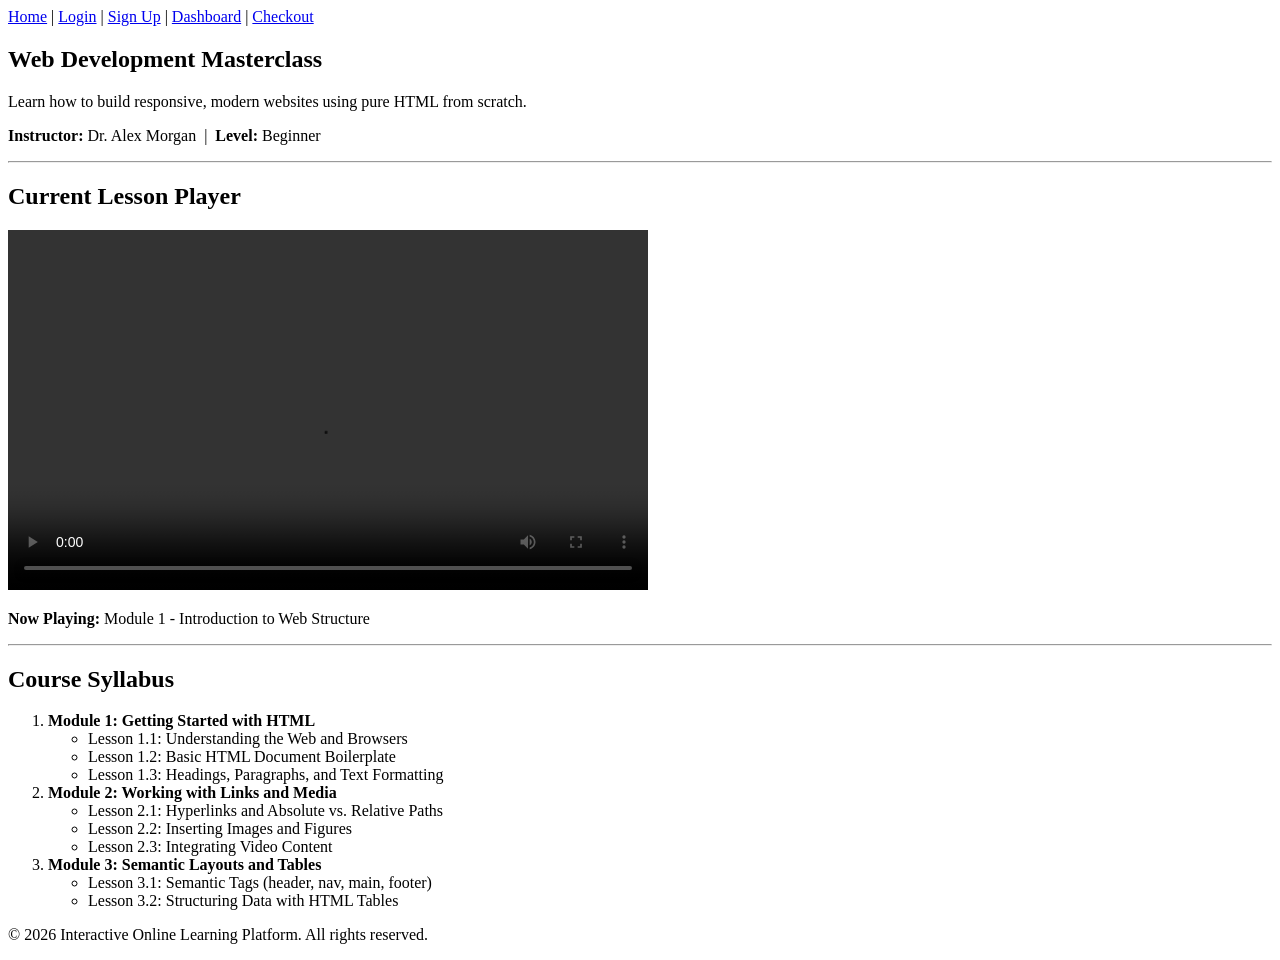
==== course-detail.html @ 4eab190b "Add course-detail.html file for course details and lessons Includes course header, HTML5 video playe" ====
<!DOCTYPE html>
<html lang="en">
<head>
    <meta charset="UTF-8">
    <meta name="viewport" content="width=device-width, initial-scale=1.0">
    <title>Course Details & Lessons - Online Learning Platform</title>
</head>
<body>

    <!-- Header / Navigation linking to other team members' pages -->
    <header>
        <nav>
            <a href="index.html">Home</a> | 
            <a href="login.html">Login</a> | 
            <a href="signup.html">Sign Up</a> | 
            <a href="dashboard.html">Dashboard</a> | 
            <a href="checkout.html">Checkout</a>
        </nav>
    </header>

    <main>
        <!-- Course Information Section -->
        <section>
            <h1>Web Development Masterclass</h1>
            <p>Learn how to build responsive, modern websites using pure HTML from scratch.</p>
            <p><strong>Instructor:</strong> Dr. Alex Morgan &nbsp;|&nbsp; <strong>Level:</strong> Beginner</p>
        </section>

        <hr>

        <!-- HTML5 Video Player Placeholder Requirement -->
        <section>
            <h2>Current Lesson Player</h2>
            <video width="640" height="360" controls>
                <source src="sample-lesson.mp4" type="video/mp4">
                Your browser does not support the video tag.
            </video>
            <p><strong>Now Playing:</strong> Module 1 - Introduction to Web Structure</p>
        </section>

        <hr>

        <!-- Syllabus Section Requirement: Nested Ordered (<ol>) and Unordered (<ul>) Lists -->
        <section>
            <h2>Course Syllabus</h2>
            <ol>
                <li>
                    <strong>Module 1: Getting Started with HTML</strong>
                    <ul>
                        <li>Lesson 1.1: Understanding the Web and Browsers</li>
                        <li>Lesson 1.2: Basic HTML Document Boilerplate</li>
                        <li>Lesson 1.3: Headings, Paragraphs, and Text Formatting</li>
                    </ul>
                </li>
                <li>
                    <strong>Module 2: Working with Links and Media</strong>
                    <ul>
                        <li>Lesson 2.1: Hyperlinks and Absolute vs. Relative Paths</li>
                        <li>Lesson 2.2: Inserting Images and Figures</li>
                        <li>Lesson 2.3: Integrating Video Content</li>
                    </ul>
                </li>
                <li>
                    <strong>Module 3: Semantic Layouts and Tables</strong>
                    <ul>
                        <li>Lesson 3.1: Semantic Tags (header, nav, main, footer)</li>
                        <li>Lesson 3.2: Structuring Data with HTML Tables</li>
                    </ul>
                </li>
            </ol>
        </section>
    </main>

    <!-- Footer -->
    <footer>
        <p>&copy; 2026 Interactive Online Learning Platform. All rights reserved.</p>
    </footer>

</body>
</html>
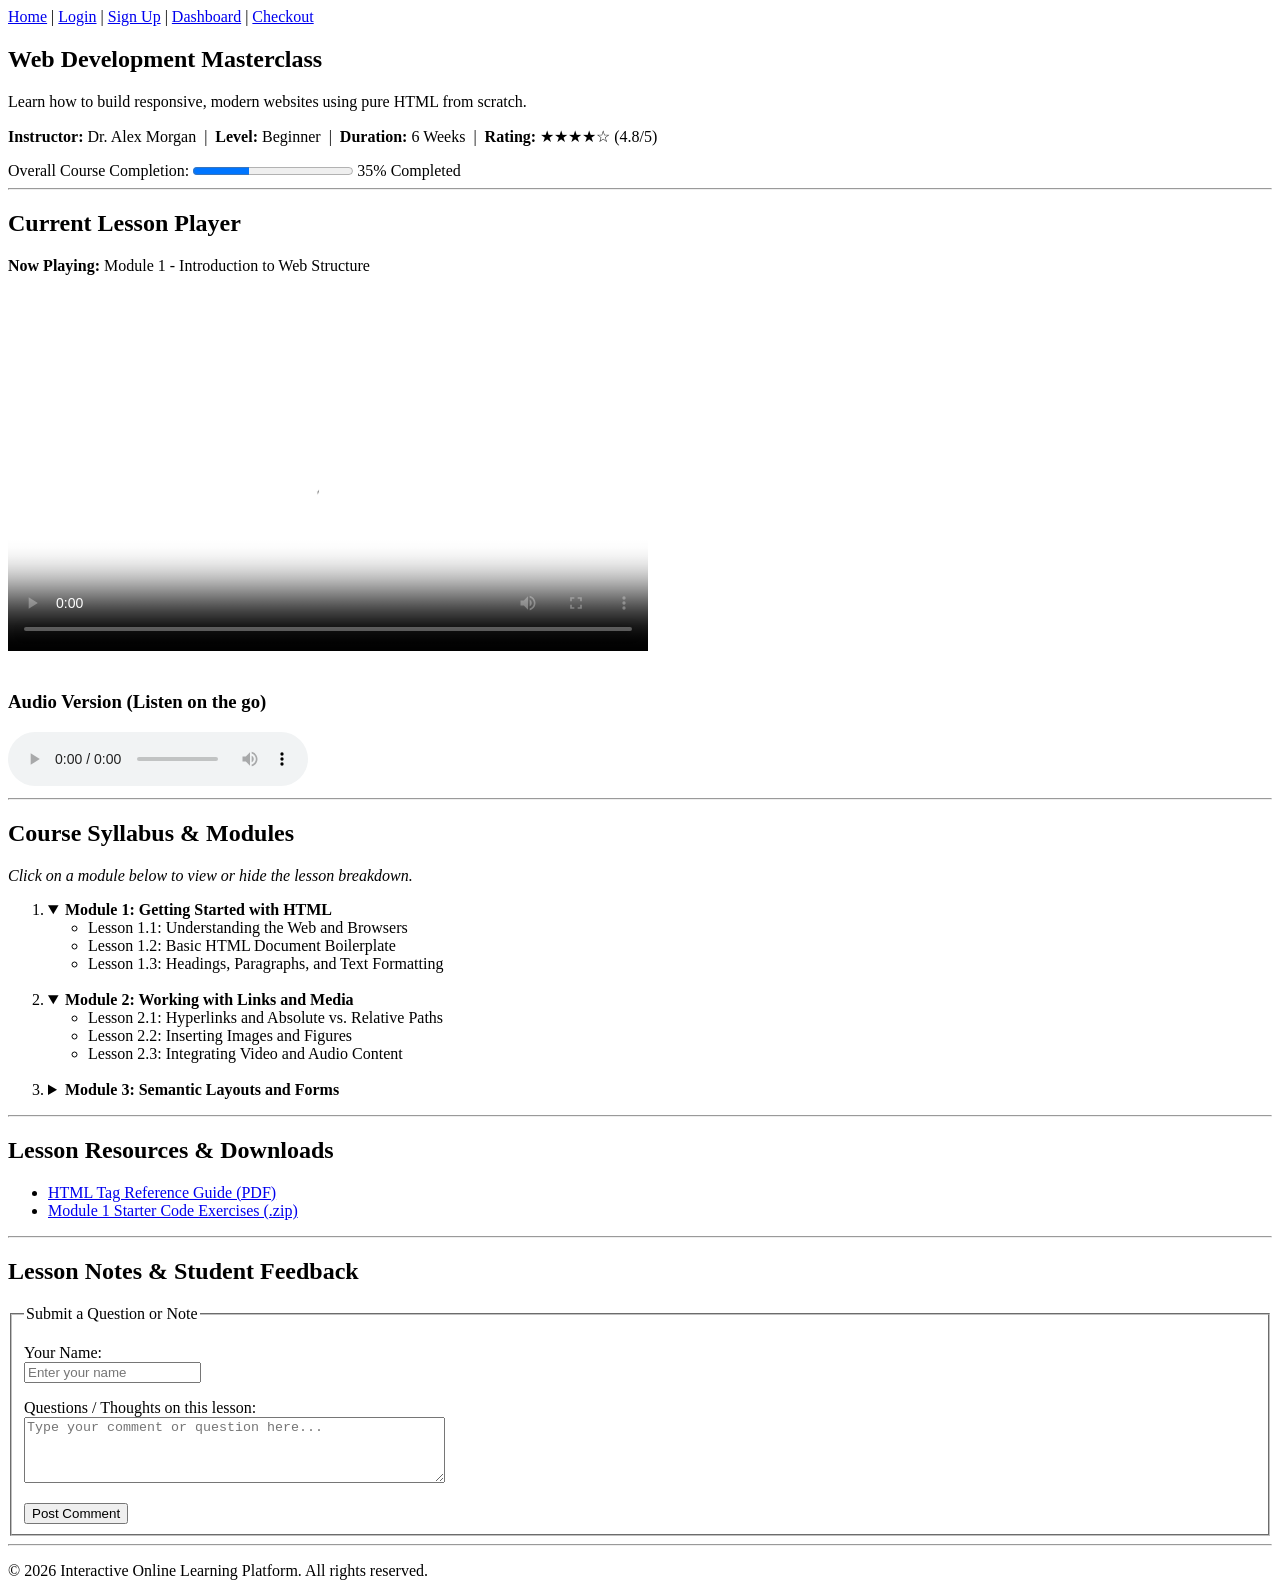
==== commit 42e4fbf8: "Upgraded course details page with interactive syllabus and lesson resources" ====
--- a/course-detail.html
+++ b/course-detail.html
@@ -19,57 +19,129 @@
     </header>
 
     <main>
-        <!-- Course Information Section -->
+        <!-- Course Header Section -->
         <section>
             <h1>Web Development Masterclass</h1>
             <p>Learn how to build responsive, modern websites using pure HTML from scratch.</p>
-            <p><strong>Instructor:</strong> Dr. Alex Morgan &nbsp;|&nbsp; <strong>Level:</strong> Beginner</p>
+            
+            <!-- Metadata Breakdown -->
+            <p>
+                <strong>Instructor:</strong> Dr. Alex Morgan &nbsp;|&nbsp; 
+                <strong>Level:</strong> Beginner &nbsp;|&nbsp; 
+                <strong>Duration:</strong> 6 Weeks &nbsp;|&nbsp;
+                <strong>Rating:</strong> &#9733;&#9733;&#9733;&#9733;&#9734; (4.8/5)
+            </p>
+
+            <!-- Course Overview Progress -->
+            <label for="course-progress">Overall Course Completion:</label>
+            <progress id="course-progress" value="35" max="100">35%</progress> <span>35% Completed</span>
         </section>
 
         <hr>
 
-        <!-- HTML5 Video Player Placeholder Requirement -->
+        <!-- Current Video & Audio Lesson Player Section -->
         <section>
             <h2>Current Lesson Player</h2>
-            <video width="640" height="360" controls>
+            <p><strong>Now Playing:</strong> Module 1 - Introduction to Web Structure</p>
+            
+            <!-- Video Player -->
+            <video width="640" height="360" controls poster="lesson-thumbnail.jpg">
                 <source src="sample-lesson.mp4" type="video/mp4">
                 Your browser does not support the video tag.
             </video>
-            <p><strong>Now Playing:</strong> Module 1 - Introduction to Web Structure</p>
+
+            <br><br>
+
+            <!-- Audio Version / Lecture Podcast -->
+            <article>
+                <h3>Audio Version (Listen on the go)</h3>
+                <audio controls>
+                    <source src="sample-lesson.mp3" type="audio/mpeg">
+                    Your browser does not support the audio element.
+                </audio>
+            </article>
         </section>
 
         <hr>
 
-        <!-- Syllabus Section Requirement: Nested Ordered (<ol>) and Unordered (<ul>) Lists -->
+        <!-- Interactive Syllabus Section -->
         <section>
-            <h2>Course Syllabus</h2>
+            <h2>Course Syllabus & Modules</h2>
+            <p><em>Click on a module below to view or hide the lesson breakdown.</em></p>
+
             <ol>
                 <li>
-                    <strong>Module 1: Getting Started with HTML</strong>
-                    <ul>
-                        <li>Lesson 1.1: Understanding the Web and Browsers</li>
-                        <li>Lesson 1.2: Basic HTML Document Boilerplate</li>
-                        <li>Lesson 1.3: Headings, Paragraphs, and Text Formatting</li>
-                    </ul>
+                    <!-- Collapsible Module 1 -->
+                    <details open>
+                        <summary><strong>Module 1: Getting Started with HTML</strong></summary>
+                        <ul>
+                            <li>Lesson 1.1: Understanding the Web and Browsers</li>
+                            <li>Lesson 1.2: Basic HTML Document Boilerplate</li>
+                            <li>Lesson 1.3: Headings, Paragraphs, and Text Formatting</li>
+                        </ul>
+                    </details>
                 </li>
+                <br>
                 <li>
-                    <strong>Module 2: Working with Links and Media</strong>
-                    <ul>
-                        <li>Lesson 2.1: Hyperlinks and Absolute vs. Relative Paths</li>
-                        <li>Lesson 2.2: Inserting Images and Figures</li>
-                        <li>Lesson 2.3: Integrating Video Content</li>
-                    </ul>
+                    <!-- Collapsible Module 2 -->
+                    <details open>
+                        <summary><strong>Module 2: Working with Links and Media</strong></summary>
+                        <ul>
+                            <li>Lesson 2.1: Hyperlinks and Absolute vs. Relative Paths</li>
+                            <li>Lesson 2.2: Inserting Images and Figures</li>
+                            <li>Lesson 2.3: Integrating Video and Audio Content</li>
+                        </ul>
+                    </details>
                 </li>
+                <br>
                 <li>
-                    <strong>Module 3: Semantic Layouts and Tables</strong>
-                    <ul>
-                        <li>Lesson 3.1: Semantic Tags (header, nav, main, footer)</li>
-                        <li>Lesson 3.2: Structuring Data with HTML Tables</li>
-                    </ul>
+                    <!-- Collapsible Module 3 -->
+                    <details>
+                        <summary><strong>Module 3: Semantic Layouts and Forms</strong></summary>
+                        <ul>
+                            <li>Lesson 3.1: Semantic Tags (header, nav, main, footer)</li>
+                            <li>Lesson 3.2: Structuring Data with HTML Tables</li>
+                            <li>Lesson 3.3: Creating User Forms and Inputs</li>
+                        </ul>
+                    </details>
                 </li>
             </ol>
         </section>
+
+        <hr>
+
+        <!-- Downloadable Lesson Resources Section -->
+        <section>
+            <h2>Lesson Resources & Downloads</h2>
+            <ul>
+                <li><a href="resources/html-cheatsheet.pdf" download>HTML Tag Reference Guide (PDF)</a></li>
+                <li><a href="resources/starter-code.zip" download>Module 1 Starter Code Exercises (.zip)</a></li>
+            </ul>
+        </section>
+
+        <hr>
+
+        <!-- Lesson Discussion / Note Section -->
+        <section>
+            <h2>Lesson Notes & Student Feedback</h2>
+            <form action="#" method="post">
+                <fieldset>
+                    <legend>Submit a Question or Note</legend>
+                    <p>
+                        <label for="student-name">Your Name:</label><br>
+                        <input type="text" id="student-name" name="student_name" placeholder="Enter your name" required>
+                    </p>
+                    <p>
+                        <label for="lesson-note">Questions / Thoughts on this lesson:</label><br>
+                        <textarea id="lesson-note" name="lesson_note" rows="4" cols="50" placeholder="Type your comment or question here..."></textarea>
+                    </p>
+                    <button type="submit">Post Comment</button>
+                </fieldset>
+            </form>
+        </section>
     </main>
+
+    <hr>
 
     <!-- Footer -->
     <footer>
@@ -77,4 +149,4 @@
     </footer>
 
 </body>
-</html>+</html>
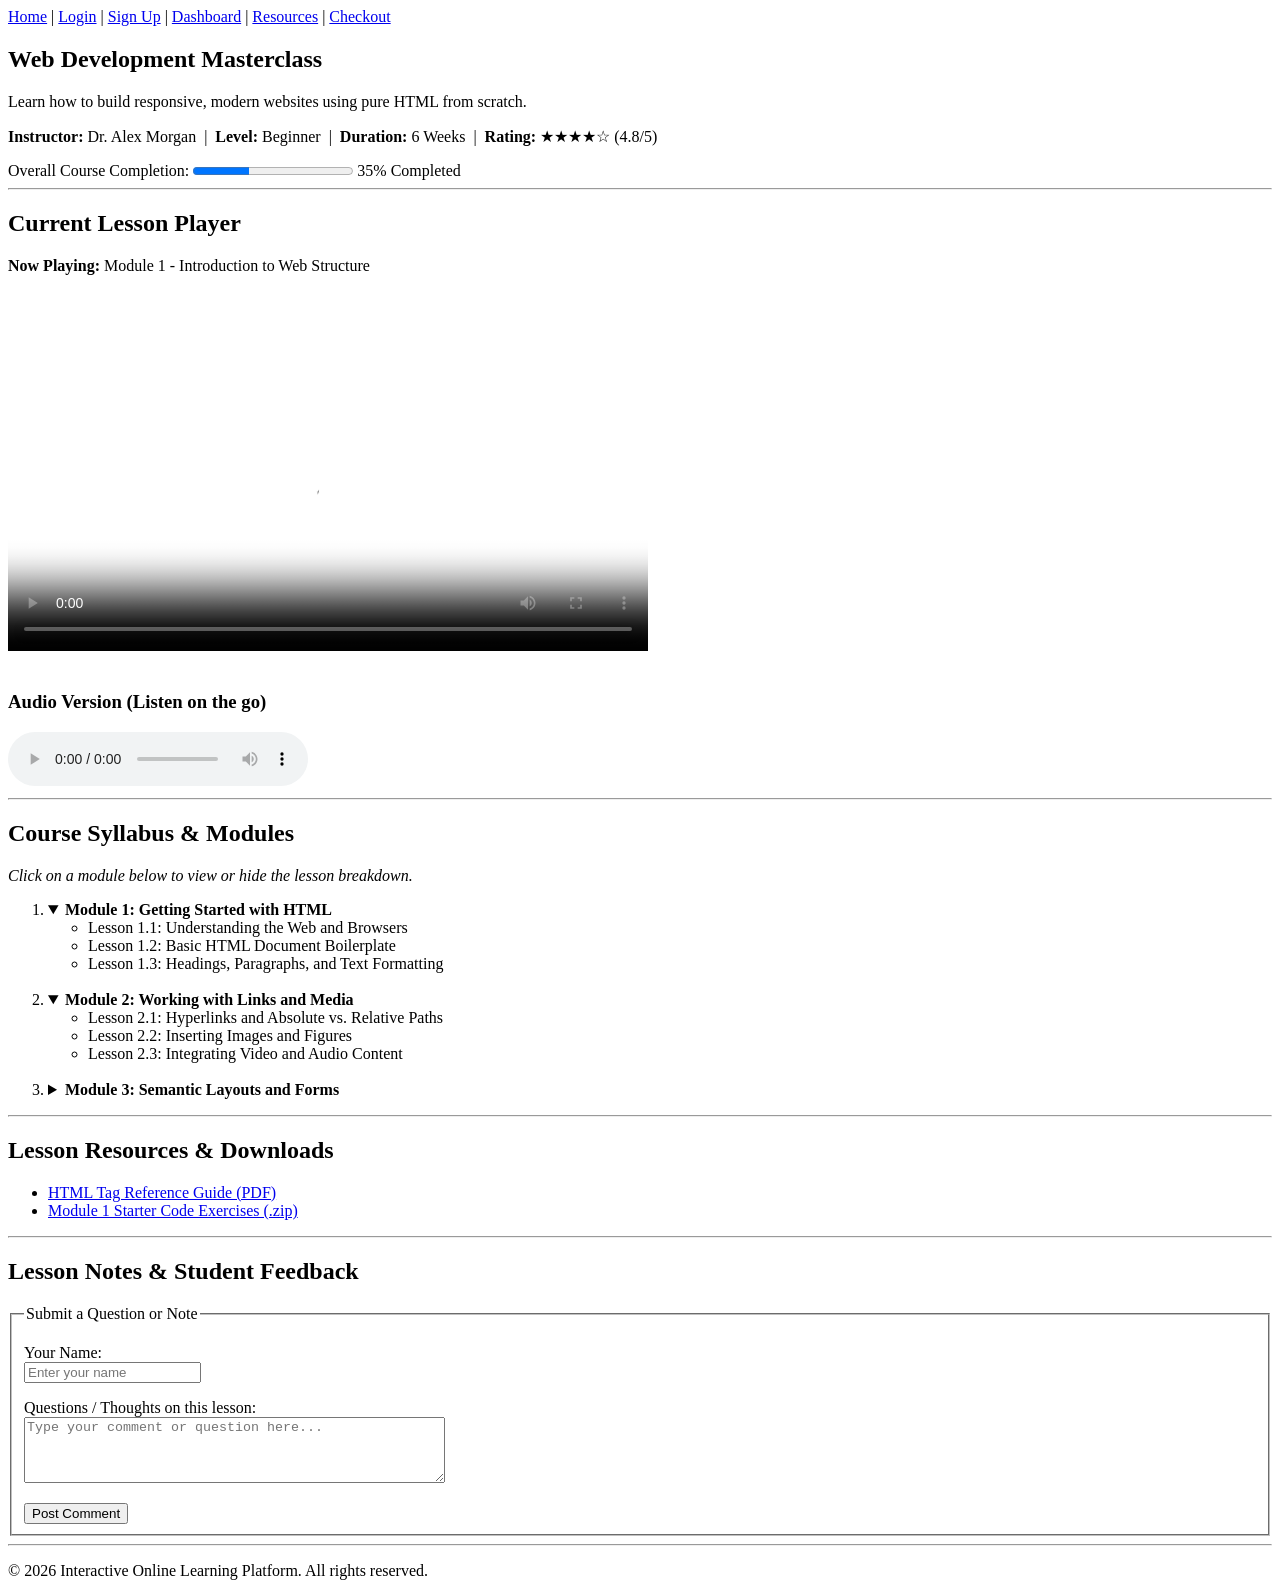
==== commit 38a966f3: "a new navigation was added named resource" ====
--- a/course-detail.html
+++ b/course-detail.html
@@ -14,6 +14,7 @@
             <a href="login.html">Login</a> | 
             <a href="signup.html">Sign Up</a> | 
             <a href="dashboard.html">Dashboard</a> | 
+            <a href="resources.html">Resources</a> |
             <a href="checkout.html">Checkout</a>
         </nav>
     </header>
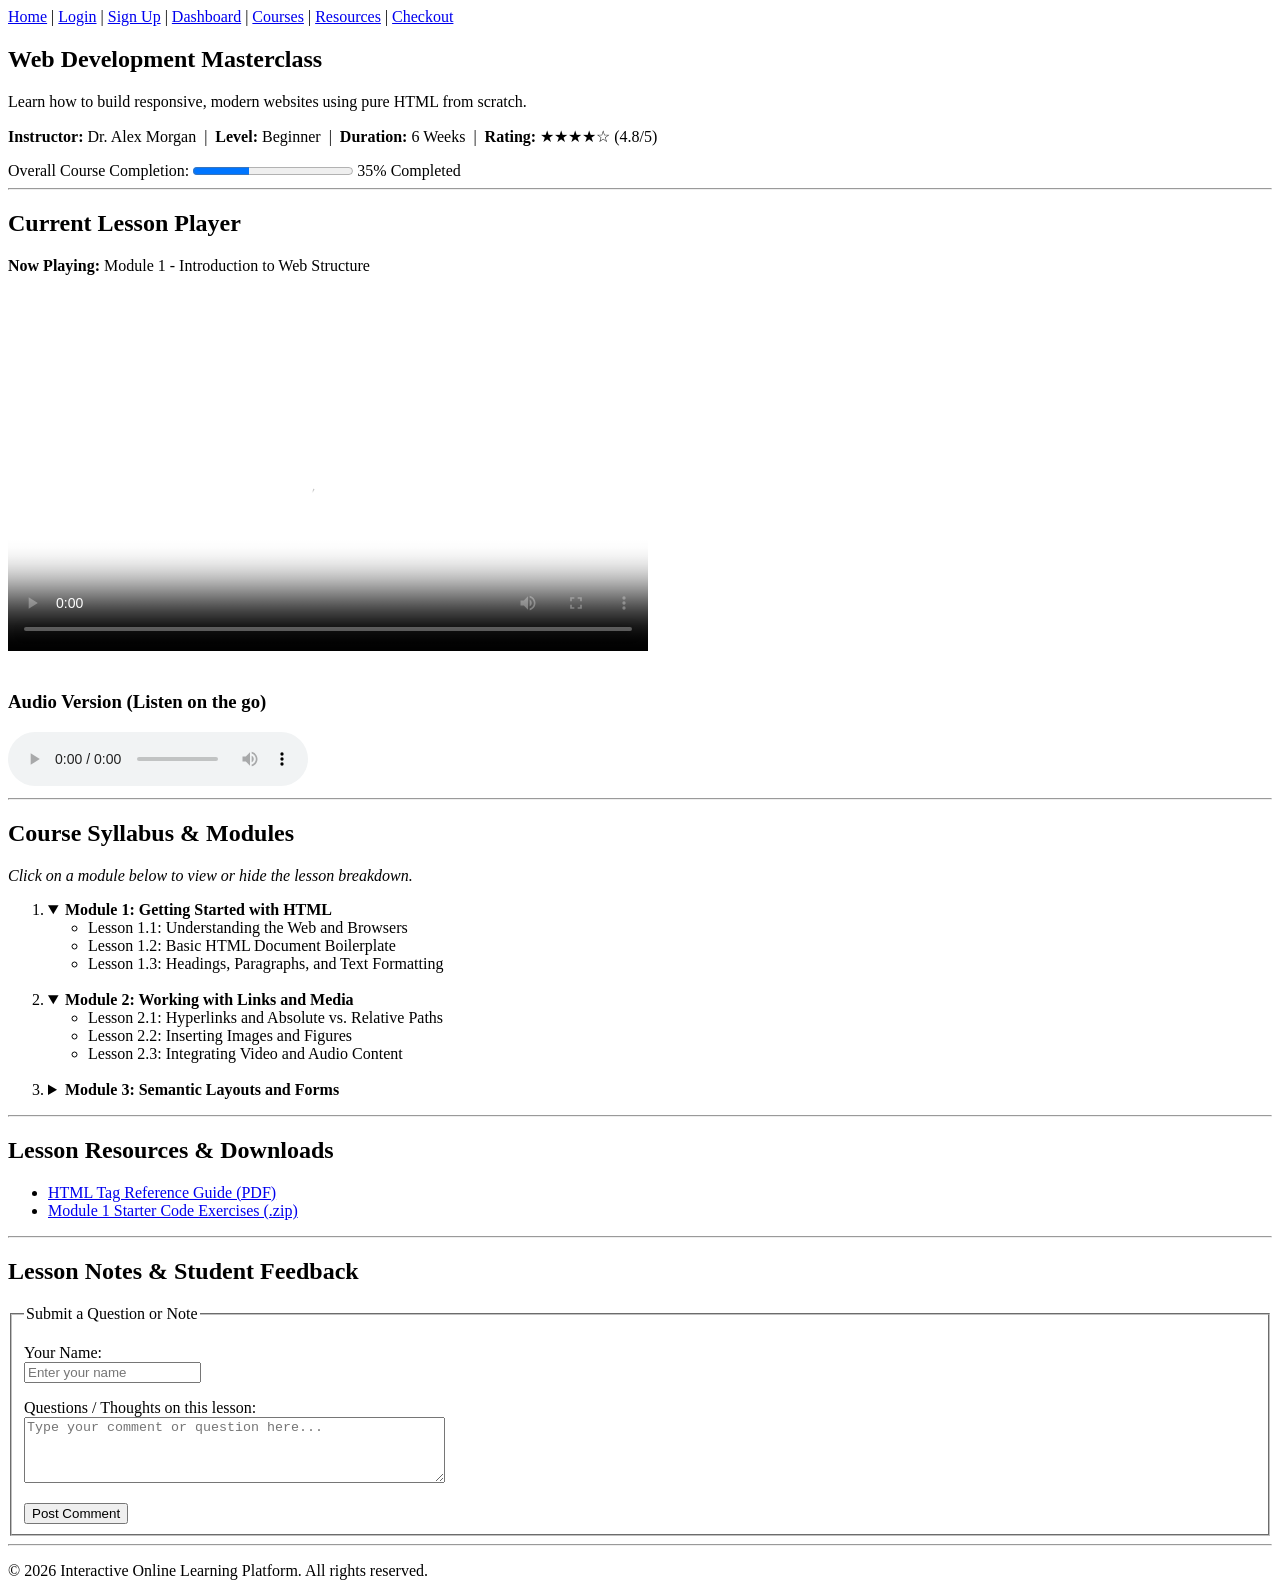
==== commit e31dfdfa: "Update course-detail.html" ====
--- a/course-detail.html
+++ b/course-detail.html
@@ -14,6 +14,7 @@
             <a href="login.html">Login</a> | 
             <a href="signup.html">Sign Up</a> | 
             <a href="dashboard.html">Dashboard</a> | 
+            <a href="courses.html" aria-current="page">Courses</a> |
             <a href="resources.html">Resources</a> |
             <a href="checkout.html">Checkout</a>
         </nav>
